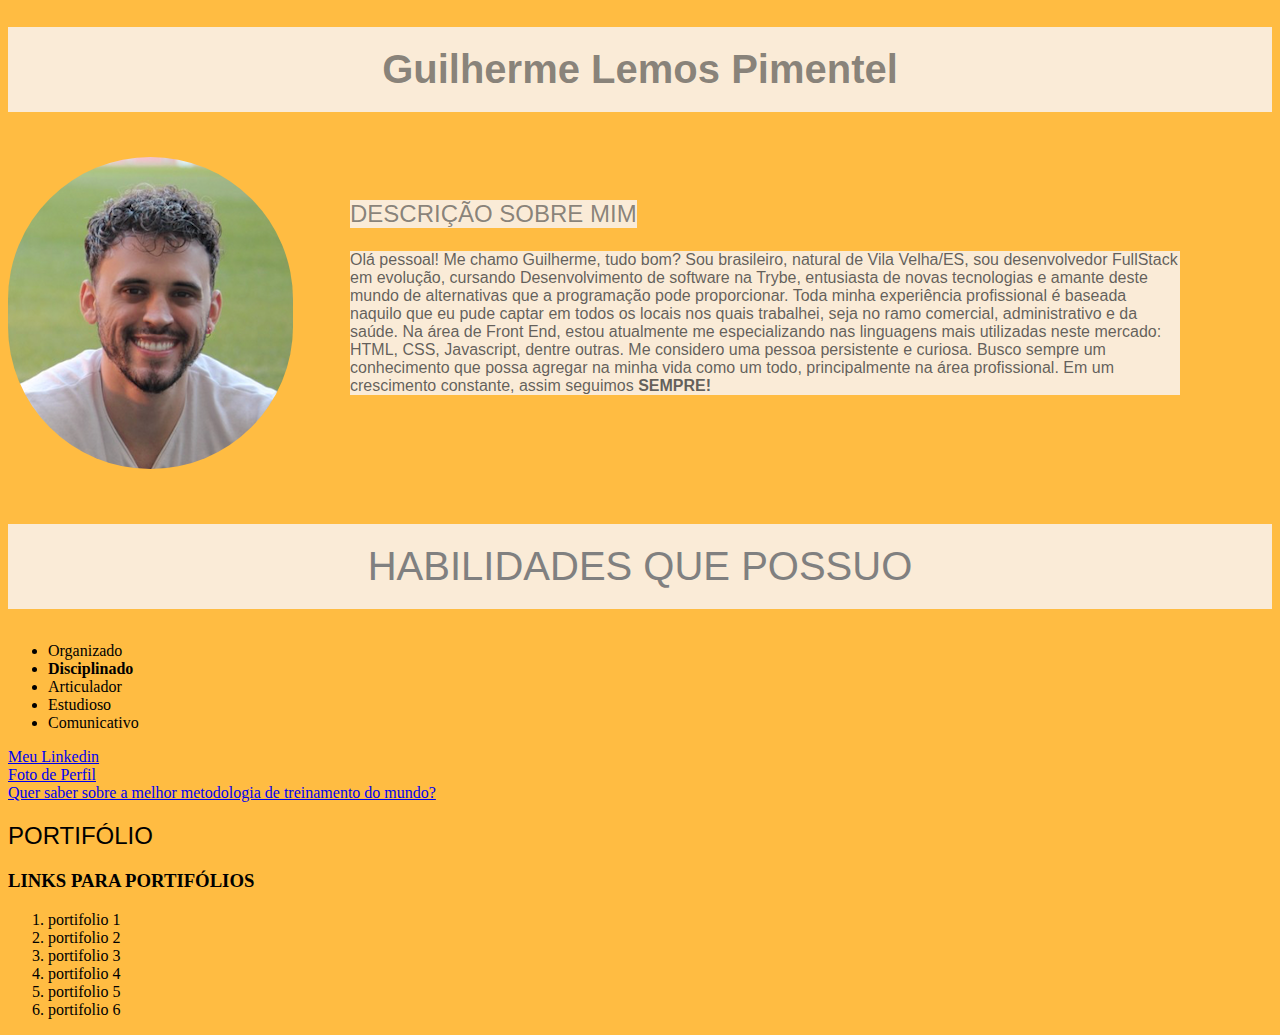
==== index.html @ c5bf5172 "adicionar id abilities - correçao de erros" ====
<!DOCTYPE html>
<html lang="en">

<head>
    <meta charset="UTF-8">
    <meta http-equiv="X-UA-Compatible" content="IE=edge">
    <meta name="viewport" content="width=device-width, initial-scale=1.0">
    <title>Portifólio Web</title>
    <style>
        body {
            background-color: #FFBC42;
        }

        h1 {
            font-family: 'Trebuchet MS', 'Lucida Sans Unicode', 'Lucida Grande', 'Lucida Sans', Arial, sans-serif;
            color: rgba(79, 77, 74, 0.657);

        }

        h4,
        h2 {
            font-family: Verdana, Geneva, Tahoma, sans-serif;
            font-weight: normal;
        }

        #fotoperfil {
            border-radius: 200px;
        }

        .title {
            background-color: antiquewhite;
            text-align: center;
            padding: 20px;
            font-size: 40px;
        }

        .description {
            width: fit-content;
            background-color: antiquewhite;
            color: rgba(79, 77, 74, 0.657);
            position: absolute;
            top: 180px;
            left: 350px;
        }

        #about {
            position: absolute;
            top: 230px;
            left: 350px;
            width: auto;
            background-color: antiquewhite;
            color: rgba(79, 77, 74, 0.874);
            margin-right: 100px;
        }

        #abilities {background-color: antiquewhite;
            text-align: center;
            padding: 20px;
            font-size: 40px;
        color: gray;}
    </style>

</head>

<body>
    <h1 class="title">Guilherme Lemos Pimentel</h1>
    <br>

    <img id="fotoperfil" src="foto-perfil.png" alt="foto perfil Guilherme Lemos"> <br>

    <h2 class="description">DESCRIÇÃO SOBRE MIM</h2>

    <h4 id="about">Olá pessoal! Me chamo Guilherme, tudo bom?

        Sou brasileiro, natural de Vila Velha/ES, sou desenvolvedor FullStack em evolução, cursando
        Desenvolvimento de software na Trybe, entusiasta de novas tecnologias e amante deste mundo de alternativas que a
        programação pode proporcionar.

        Toda minha experiência profissional é baseada naquilo que eu pude captar em todos os locais nos quais trabalhei,
        seja no ramo comercial, administrativo e da saúde. Na área de Front End, estou atualmente me especializando nas
        linguagens mais utilizadas neste mercado: HTML, CSS, Javascript, dentre outras.

        Me considero uma pessoa persistente e curiosa. Busco sempre um conhecimento que possa agregar na minha vida como
        um todo, principalmente na área profissional.

        Em um crescimento constante, assim seguimos <strong>SEMPRE!</strong></h4><br>


    <h2 id="abilities">HABILIDADES QUE POSSUO</h2>
    <ul>
        <li>Organizado</li>
        <li><strong>Disciplinado</strong></li>
        <li>Articulador</li>
        <li>Estudioso</li>
        <li>Comunicativo</li>

    </ul>

    <a href="https://www.linkedin.com/in/guilherme-pimentel-1100ba10a/">Meu Linkedin</a><br>
    <a href="fotointerna.html">Foto de Perfil</a><br>
    <a href="https://crossfit.com">Quer saber sobre a melhor metodologia de treinamento do mundo?</a> <br>

    <h2>PORTIFÓLIO</h2>

    <h3>LINKS PARA PORTIFÓLIOS</h3>
    <ol>
        <li><a href="portifolios.html" style="font-weight: strong; text-decoration: none; color: black;"> portifolio 1
            </a></li>
        <li><a href="portifolios.html" style="font-weight: strong; text-decoration: none; color: black;"> portifolio 2
        <li><a href="portifolios.html" style="font-weight: strong; text-decoration: none; color: black;"> portifolio 3
            </a></li>
        <li><a href="portifolios.html" style="font-weight: strong; text-decoration: none; color: black;"> portifolio 4
            </a></li>
        <li><a href="portifolios.html" style="font-weight: strong; text-decoration: none; color: black;"> portifolio 5
            </a></li>
        <li><a href="portifolios.html" style="font-weight: strong; text-decoration: none; color: black;"> portifolio 6
            </a></li>
    </ol>

</body>

</html>
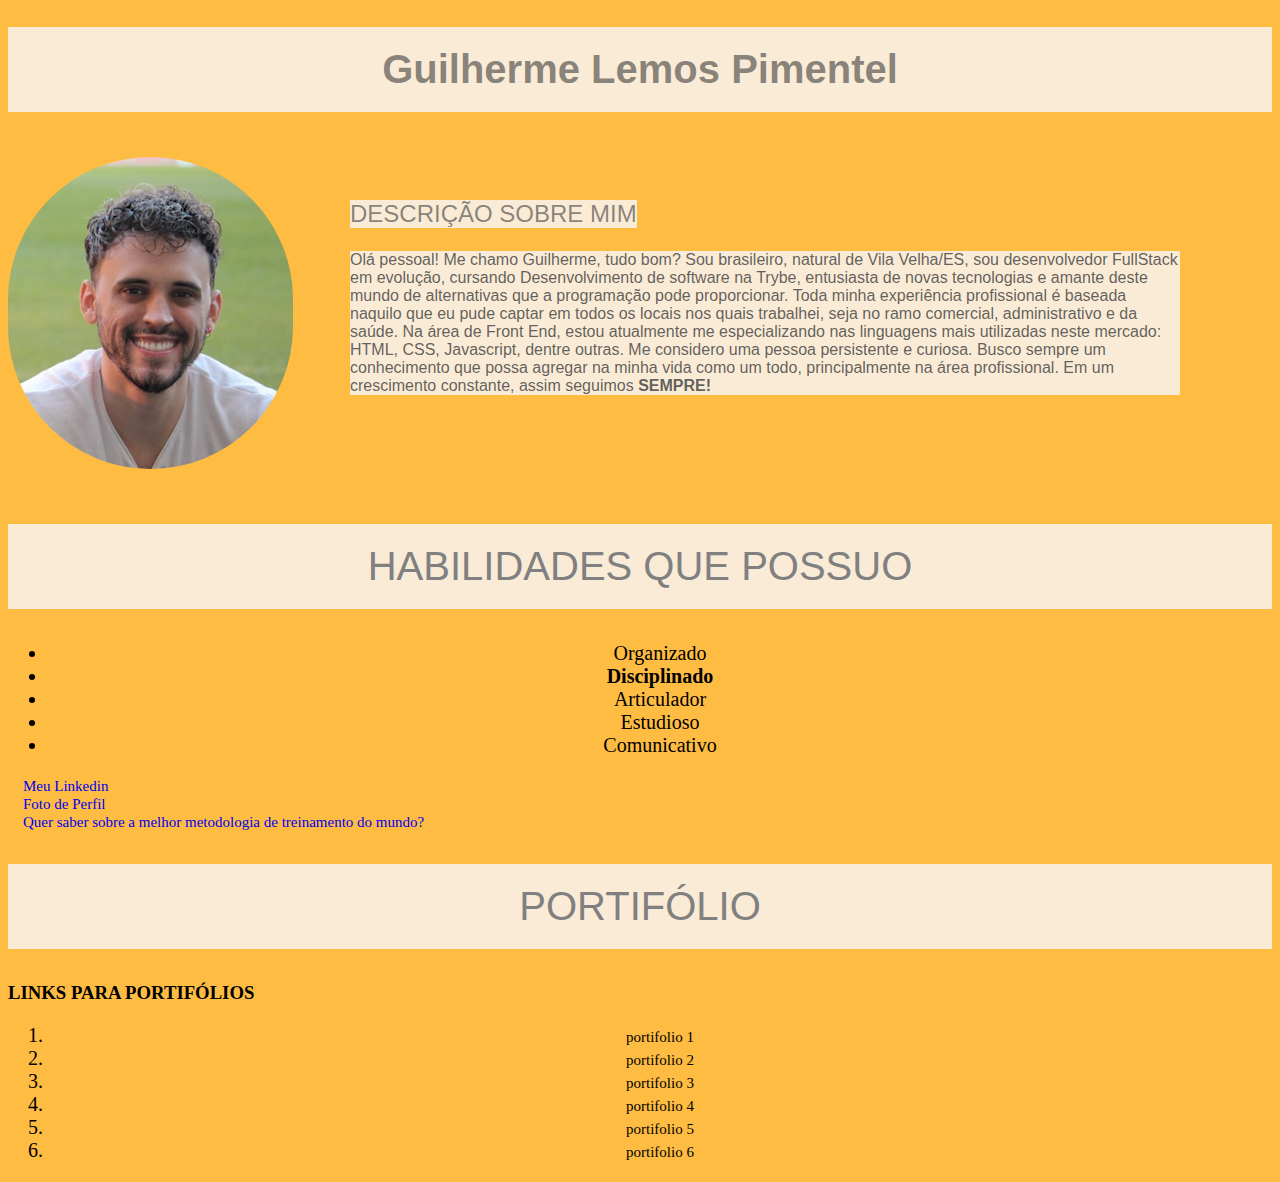
==== commit 8509fe02: "adicionar class nos links e titulos" ====
--- a/index.html
+++ b/index.html
@@ -53,11 +53,23 @@
             margin-right: 100px;
         }
 
-        #abilities {background-color: antiquewhite;
+        .abilities {
+            background-color: antiquewhite;
             text-align: center;
             padding: 20px;
             font-size: 40px;
-        color: gray;}
+            color: gray;
+        }
+
+        .lists {
+            text-align: center;
+            font-size: 20px;
+        }
+
+
+        a {text-decoration: none;
+        font-size: 15px;
+    padding: 15px;}
     </style>
 
 </head>
@@ -86,8 +98,8 @@
         Em um crescimento constante, assim seguimos <strong>SEMPRE!</strong></h4><br>
 
 
-    <h2 id="abilities">HABILIDADES QUE POSSUO</h2>
-    <ul>
+    <h2 class="abilities">HABILIDADES QUE POSSUO</h2>
+    <ul class="lists">
         <li>Organizado</li>
         <li><strong>Disciplinado</strong></li>
         <li>Articulador</li>
@@ -100,10 +112,10 @@
     <a href="fotointerna.html">Foto de Perfil</a><br>
     <a href="https://crossfit.com">Quer saber sobre a melhor metodologia de treinamento do mundo?</a> <br>
 
-    <h2>PORTIFÓLIO</h2>
+    <h2 class="abilities">PORTIFÓLIO</h2>
 
     <h3>LINKS PARA PORTIFÓLIOS</h3>
-    <ol>
+    <ol class="lists">
         <li><a href="portifolios.html" style="font-weight: strong; text-decoration: none; color: black;"> portifolio 1
             </a></li>
         <li><a href="portifolios.html" style="font-weight: strong; text-decoration: none; color: black;"> portifolio 2
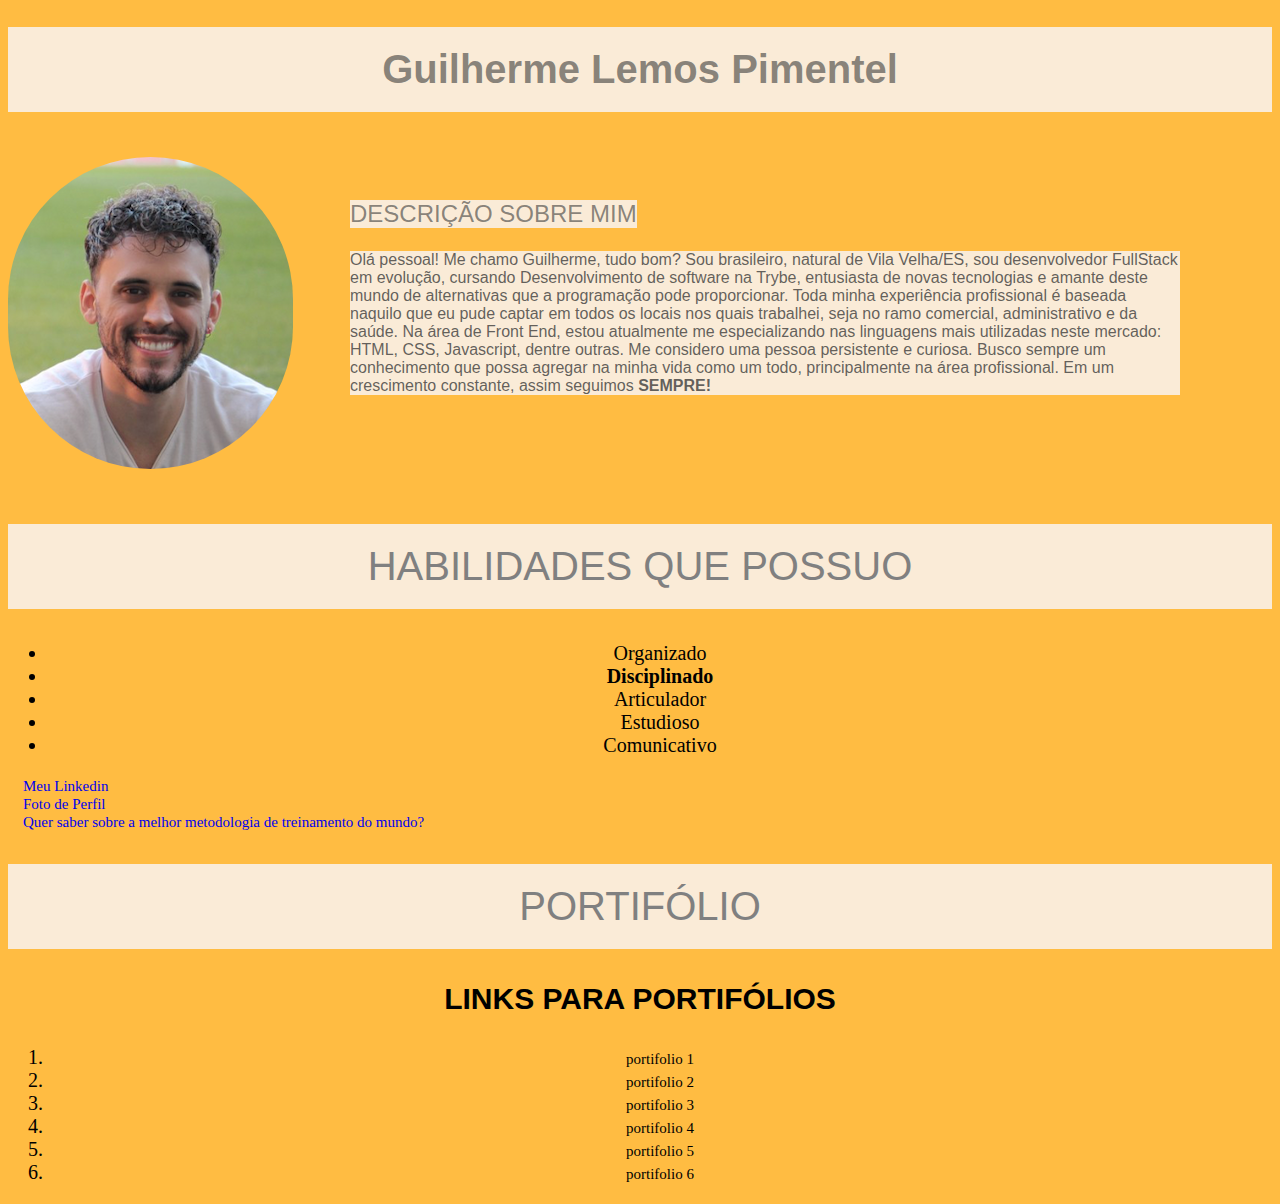
==== commit 502ce897: "criacao portifolio2" ====
--- a/index.html
+++ b/index.html
@@ -69,7 +69,11 @@
 
         a {text-decoration: none;
         font-size: 15px;
-    padding: 15px;}
+    padding: 15px;
+}
+
+.portifolio2 {font-size: 30px; text-align: center; font-family: Verdana, Geneva, Tahoma, sans-serif;}
+
     </style>
 
 </head>
@@ -114,7 +118,7 @@
 
     <h2 class="abilities">PORTIFÓLIO</h2>
 
-    <h3>LINKS PARA PORTIFÓLIOS</h3>
+    <h3 class="portifolio2">LINKS PARA PORTIFÓLIOS</h3>
     <ol class="lists">
         <li><a href="portifolios.html" style="font-weight: strong; text-decoration: none; color: black;"> portifolio 1
             </a></li>
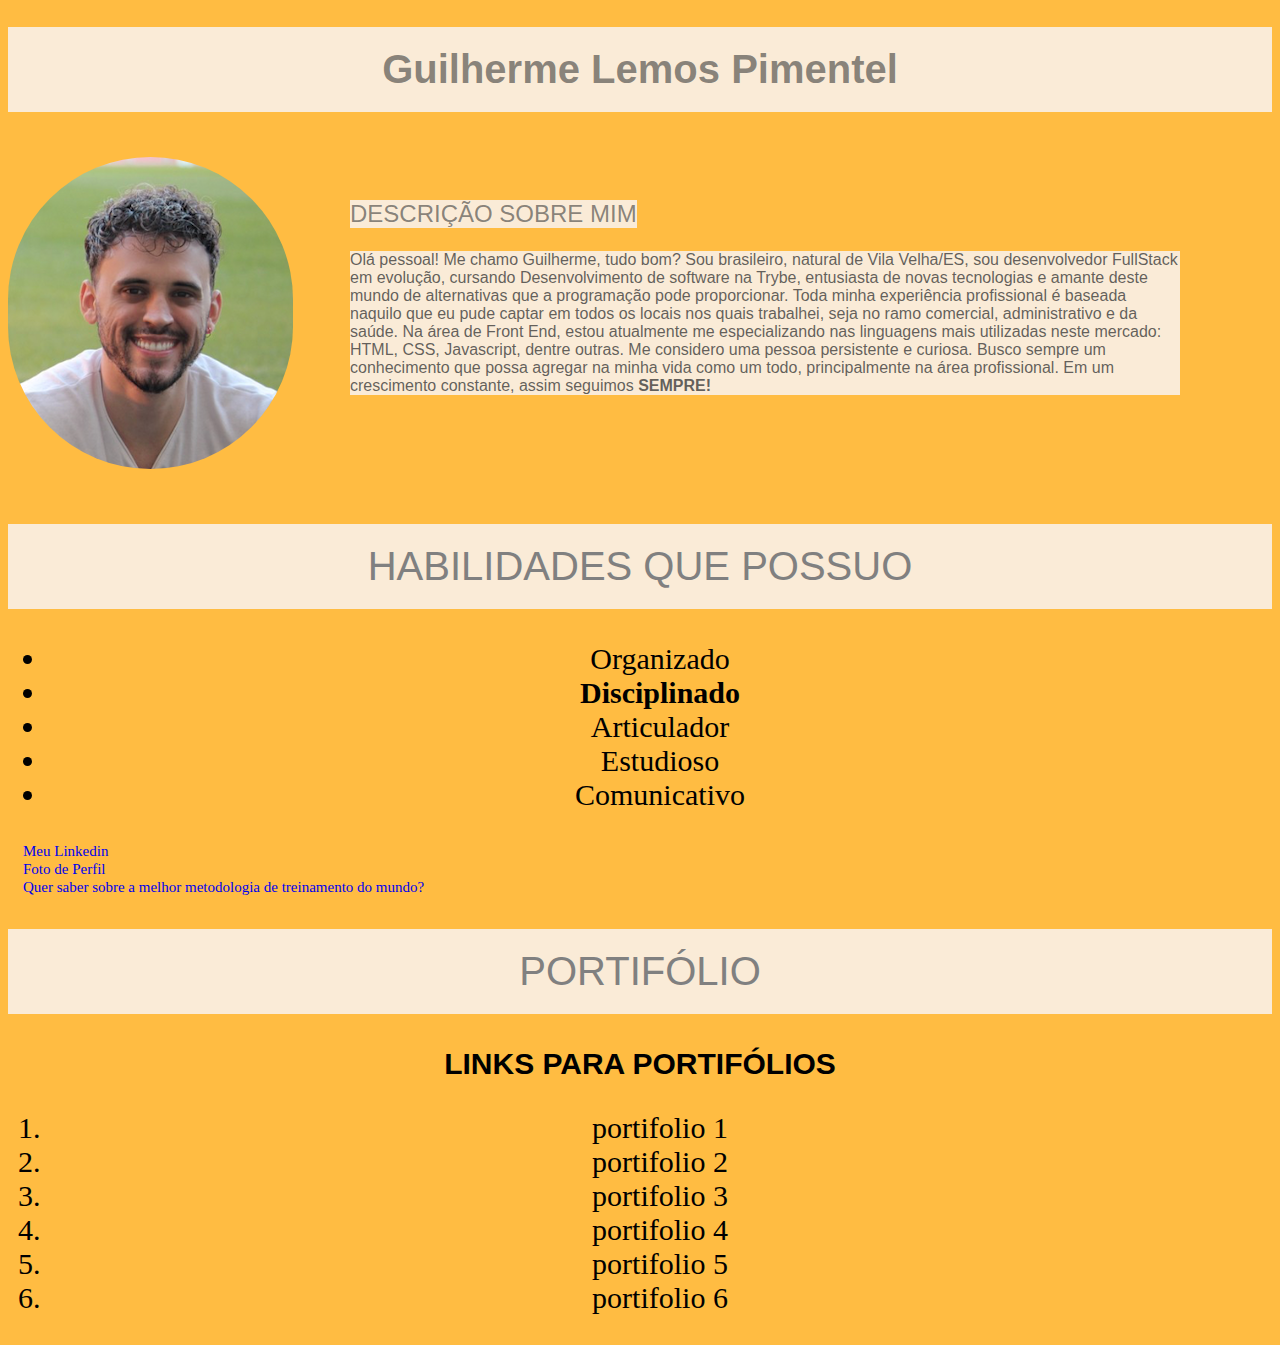
==== commit ae7557c2: "adequacao da class lists para a parte dos portifolios" ====
--- a/index.html
+++ b/index.html
@@ -63,16 +63,23 @@
 
         .lists {
             text-align: center;
-            font-size: 20px;
+            font-size: 30px;
         }
 
 
-        a {text-decoration: none;
-        font-size: 15px;
-    padding: 15px;
-}
+        a {
+            text-decoration: none;
+            font-size: 15px;
+            padding: 15px;
+        }
 
-.portifolio2 {font-size: 30px; text-align: center; font-family: Verdana, Geneva, Tahoma, sans-serif;}
+        .portifolio2 {
+            font-size: 30px;
+            text-align: center;
+            font-family: Verdana, Geneva, Tahoma, sans-serif;
+        }
+
+
 
     </style>
 
@@ -120,16 +127,16 @@
 
     <h3 class="portifolio2">LINKS PARA PORTIFÓLIOS</h3>
     <ol class="lists">
-        <li><a href="portifolios.html" style="font-weight: strong; text-decoration: none; color: black;"> portifolio 1
+        <li><a class="lists" href="portifolios.html" style="font-weight: strong; text-decoration: none; color: black;"> portifolio 1
             </a></li>
-        <li><a href="portifolios.html" style="font-weight: strong; text-decoration: none; color: black;"> portifolio 2
-        <li><a href="portifolios.html" style="font-weight: strong; text-decoration: none; color: black;"> portifolio 3
+        <li><a class="lists" href="portifolios.html" style="font-weight: strong; text-decoration: none; color: black;"> portifolio 2
+        <li><a class="lists" href="portifolios.html" style="font-weight: strong; text-decoration: none; color: black;"> portifolio 3
             </a></li>
-        <li><a href="portifolios.html" style="font-weight: strong; text-decoration: none; color: black;"> portifolio 4
+        <li><a class="lists" href="portifolios.html" style="font-weight: strong; text-decoration: none; color: black;"> portifolio 4
             </a></li>
-        <li><a href="portifolios.html" style="font-weight: strong; text-decoration: none; color: black;"> portifolio 5
+        <li><a class="lists" href="portifolios.html" style="font-weight: strong; text-decoration: none; color: black;"> portifolio 5
             </a></li>
-        <li><a href="portifolios.html" style="font-weight: strong; text-decoration: none; color: black;"> portifolio 6
+        <li><a class="lists" href="portifolios.html" style="font-weight: strong; text-decoration: none; color: black;"> portifolio 6
             </a></li>
     </ol>
 
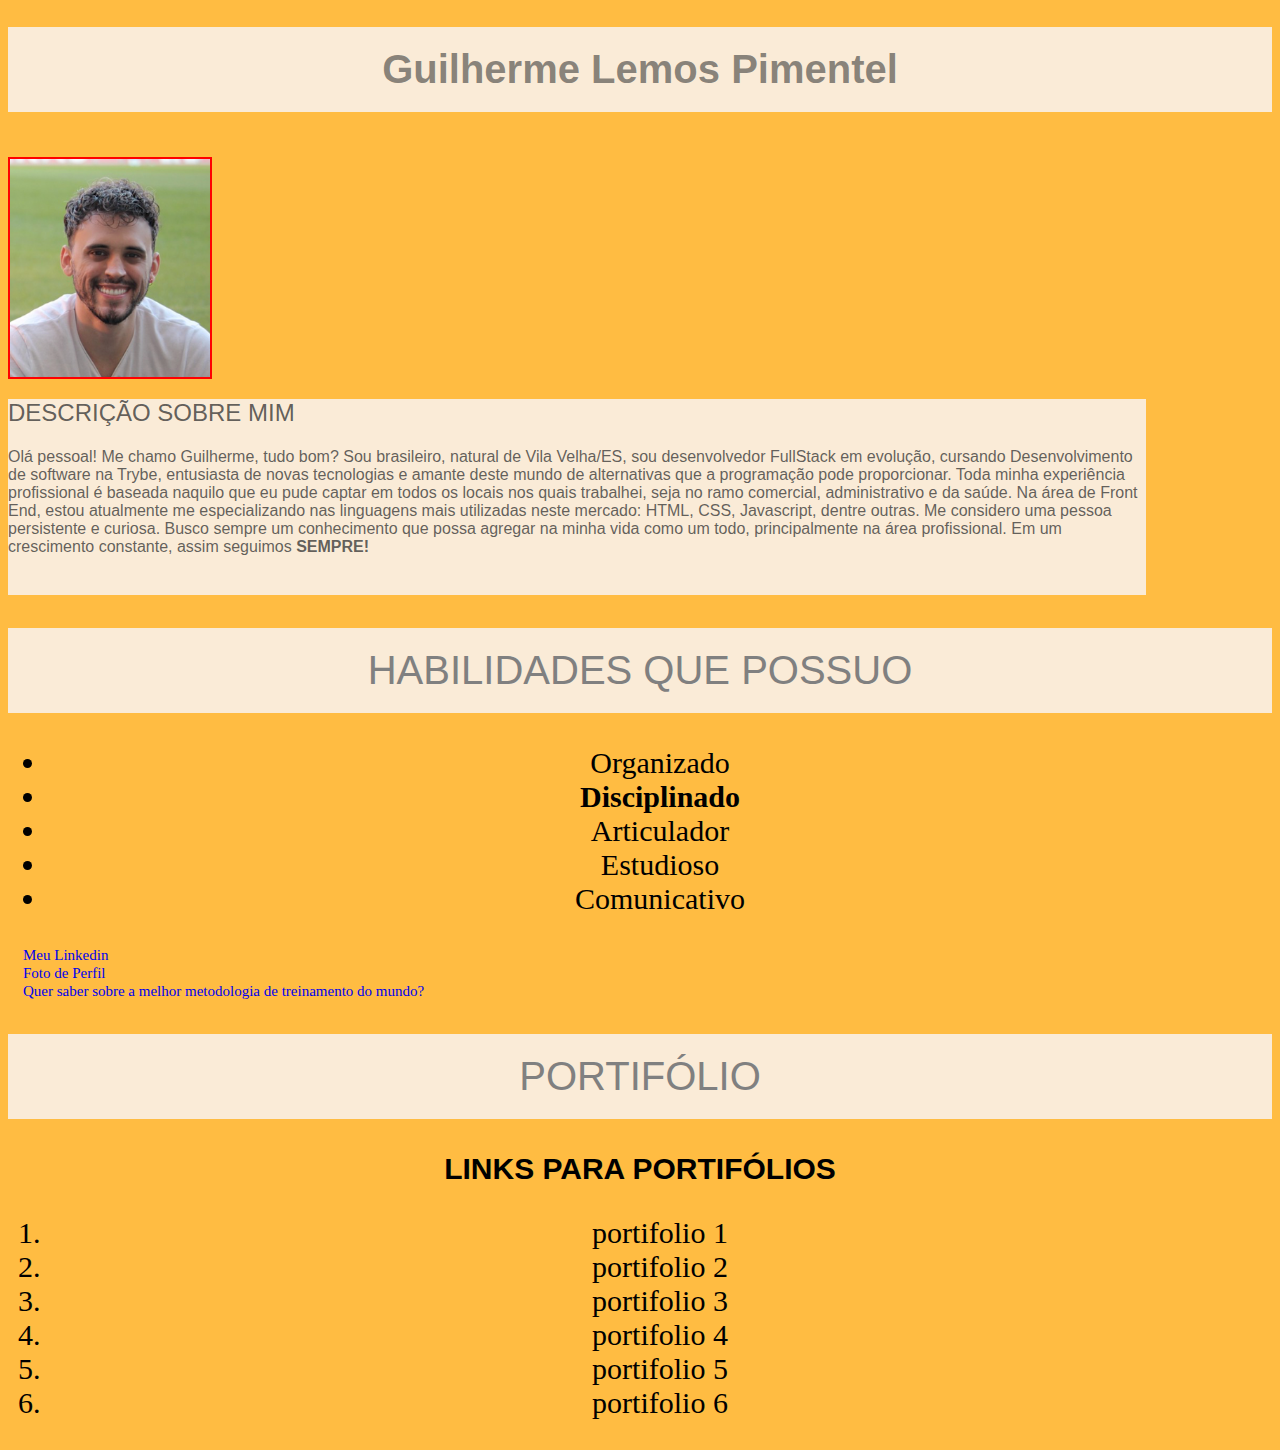
==== commit 40d39aa9: "alteraçoes no css" ====
--- a/index.html
+++ b/index.html
@@ -5,110 +5,43 @@
     <meta charset="UTF-8">
     <meta http-equiv="X-UA-Compatible" content="IE=edge">
     <meta name="viewport" content="width=device-width, initial-scale=1.0">
+    <link rel="stylesheet" href="style.css">
     <title>Portifólio Web</title>
-    <style>
-        body {
-            background-color: #FFBC42;
-        }
-
-        h1 {
-            font-family: 'Trebuchet MS', 'Lucida Sans Unicode', 'Lucida Grande', 'Lucida Sans', Arial, sans-serif;
-            color: rgba(79, 77, 74, 0.657);
-
-        }
-
-        h4,
-        h2 {
-            font-family: Verdana, Geneva, Tahoma, sans-serif;
-            font-weight: normal;
-        }
-
-        #fotoperfil {
-            border-radius: 200px;
-        }
-
-        .title {
-            background-color: antiquewhite;
-            text-align: center;
-            padding: 20px;
-            font-size: 40px;
-        }
-
-        .description {
-            width: fit-content;
-            background-color: antiquewhite;
-            color: rgba(79, 77, 74, 0.657);
-            position: absolute;
-            top: 180px;
-            left: 350px;
-        }
-
-        #about {
-            position: absolute;
-            top: 230px;
-            left: 350px;
-            width: auto;
-            background-color: antiquewhite;
-            color: rgba(79, 77, 74, 0.874);
-            margin-right: 100px;
-        }
-
-        .abilities {
-            background-color: antiquewhite;
-            text-align: center;
-            padding: 20px;
-            font-size: 40px;
-            color: gray;
-        }
-
-        .lists {
-            text-align: center;
-            font-size: 30px;
-        }
-
-
-        a {
-            text-decoration: none;
-            font-size: 15px;
-            padding: 15px;
-        }
-
-        .portifolio2 {
-            font-size: 30px;
-            text-align: center;
-            font-family: Verdana, Geneva, Tahoma, sans-serif;
-        }
-
-
-
-    </style>
 
 </head>
 
 <body>
+
     <h1 class="title">Guilherme Lemos Pimentel</h1>
     <br>
+    <div class="picture">
+        <br>
+    </div>
 
-    <img id="fotoperfil" src="foto-perfil.png" alt="foto perfil Guilherme Lemos"> <br>
+    <div class="about">
 
-    <h2 class="description">DESCRIÇÃO SOBRE MIM</h2>
+        <h2>DESCRIÇÃO SOBRE MIM</h2>
 
-    <h4 id="about">Olá pessoal! Me chamo Guilherme, tudo bom?
+        <h4>Olá pessoal! Me chamo Guilherme, tudo bom?
 
-        Sou brasileiro, natural de Vila Velha/ES, sou desenvolvedor FullStack em evolução, cursando
-        Desenvolvimento de software na Trybe, entusiasta de novas tecnologias e amante deste mundo de alternativas que a
-        programação pode proporcionar.
+            Sou brasileiro, natural de Vila Velha/ES, sou desenvolvedor FullStack em evolução, cursando
+            Desenvolvimento de software na Trybe, entusiasta de novas tecnologias e amante deste mundo de alternativas
+            que a
+            programação pode proporcionar.
 
-        Toda minha experiência profissional é baseada naquilo que eu pude captar em todos os locais nos quais trabalhei,
-        seja no ramo comercial, administrativo e da saúde. Na área de Front End, estou atualmente me especializando nas
-        linguagens mais utilizadas neste mercado: HTML, CSS, Javascript, dentre outras.
+            Toda minha experiência profissional é baseada naquilo que eu pude captar em todos os locais nos quais
+            trabalhei,
+            seja no ramo comercial, administrativo e da saúde. Na área de Front End, estou atualmente me especializando
+            nas
+            linguagens mais utilizadas neste mercado: HTML, CSS, Javascript, dentre outras.
 
-        Me considero uma pessoa persistente e curiosa. Busco sempre um conhecimento que possa agregar na minha vida como
-        um todo, principalmente na área profissional.
+            Me considero uma pessoa persistente e curiosa. Busco sempre um conhecimento que possa agregar na minha vida
+            como
+            um todo, principalmente na área profissional.
 
-        Em um crescimento constante, assim seguimos <strong>SEMPRE!</strong></h4><br>
+            Em um crescimento constante, assim seguimos <strong>SEMPRE!</strong></h4><br>
 
-
+    </div>
     <h2 class="abilities">HABILIDADES QUE POSSUO</h2>
     <ul class="lists">
         <li>Organizado</li>
@@ -127,16 +60,22 @@
 
     <h3 class="portifolio2">LINKS PARA PORTIFÓLIOS</h3>
     <ol class="lists">
-        <li><a class="lists" href="portifolios.html" style="font-weight: strong; text-decoration: none; color: black;"> portifolio 1
+        <li><a class="lists" href="portifolios.html" style="font-weight: strong; text-decoration: none; color: black;">
+                portifolio 1
             </a></li>
-        <li><a class="lists" href="portifolios.html" style="font-weight: strong; text-decoration: none; color: black;"> portifolio 2
-        <li><a class="lists" href="portifolios.html" style="font-weight: strong; text-decoration: none; color: black;"> portifolio 3
+        <li><a class="lists" href="portifolios.html" style="font-weight: strong; text-decoration: none; color: black;">
+                portifolio 2
+        <li><a class="lists" href="portifolios.html" style="font-weight: strong; text-decoration: none; color: black;">
+                portifolio 3
             </a></li>
-        <li><a class="lists" href="portifolios.html" style="font-weight: strong; text-decoration: none; color: black;"> portifolio 4
+        <li><a class="lists" href="portifolios.html" style="font-weight: strong; text-decoration: none; color: black;">
+                portifolio 4
             </a></li>
-        <li><a class="lists" href="portifolios.html" style="font-weight: strong; text-decoration: none; color: black;"> portifolio 5
+        <li><a class="lists" href="portifolios.html" style="font-weight: strong; text-decoration: none; color: black;">
+                portifolio 5
             </a></li>
-        <li><a class="lists" href="portifolios.html" style="font-weight: strong; text-decoration: none; color: black;"> portifolio 6
+        <li><a class="lists" href="portifolios.html" style="font-weight: strong; text-decoration: none; color: black;">
+                portifolio 6
             </a></li>
     </ol>
 
--- a/style.css
+++ b/style.css
@@ -0,0 +1,66 @@
+body {
+    background-color: #FFBC42;
+}
+
+h1 {
+    font-family: 'Trebuchet MS', 'Lucida Sans Unicode', 'Lucida Grande', 'Lucida Sans', Arial, sans-serif;
+    color: rgba(79, 77, 74, 0.657);
+
+}
+
+h4,
+h2 {
+    font-family: Verdana, Geneva, Tahoma, sans-serif;
+    font-weight: normal;
+}
+
+
+
+.title {
+    background-color: antiquewhite;
+    text-align: center;
+    padding: 20px;
+    font-size: 40px;
+}
+
+
+.about {
+
+    width: 90%;
+    background-color: antiquewhite;
+    color: rgba(79, 77, 74, 0.874);
+    margin-right: 100px;
+}
+
+.abilities {
+    background-color: antiquewhite;
+    text-align: center;
+    padding: 20px;
+    font-size: 40px;
+    color: gray;
+}
+
+.lists {
+    text-align: center;
+    font-size: 30px;
+}
+
+
+a {
+    text-decoration: none;
+    font-size: 15px;
+    padding: 15px;
+}
+
+.portifolio2 {
+    font-size: 30px;
+    text-align: center;
+    font-family: Verdana, Geneva, Tahoma, sans-serif;
+}
+
+
+.picture {background-color: antiquewhite; border: 2px solid red; width: fit-content; 
+    padding: 100px;
+    background-image: url(foto-perfil.png);
+    background-size:cover;
+   }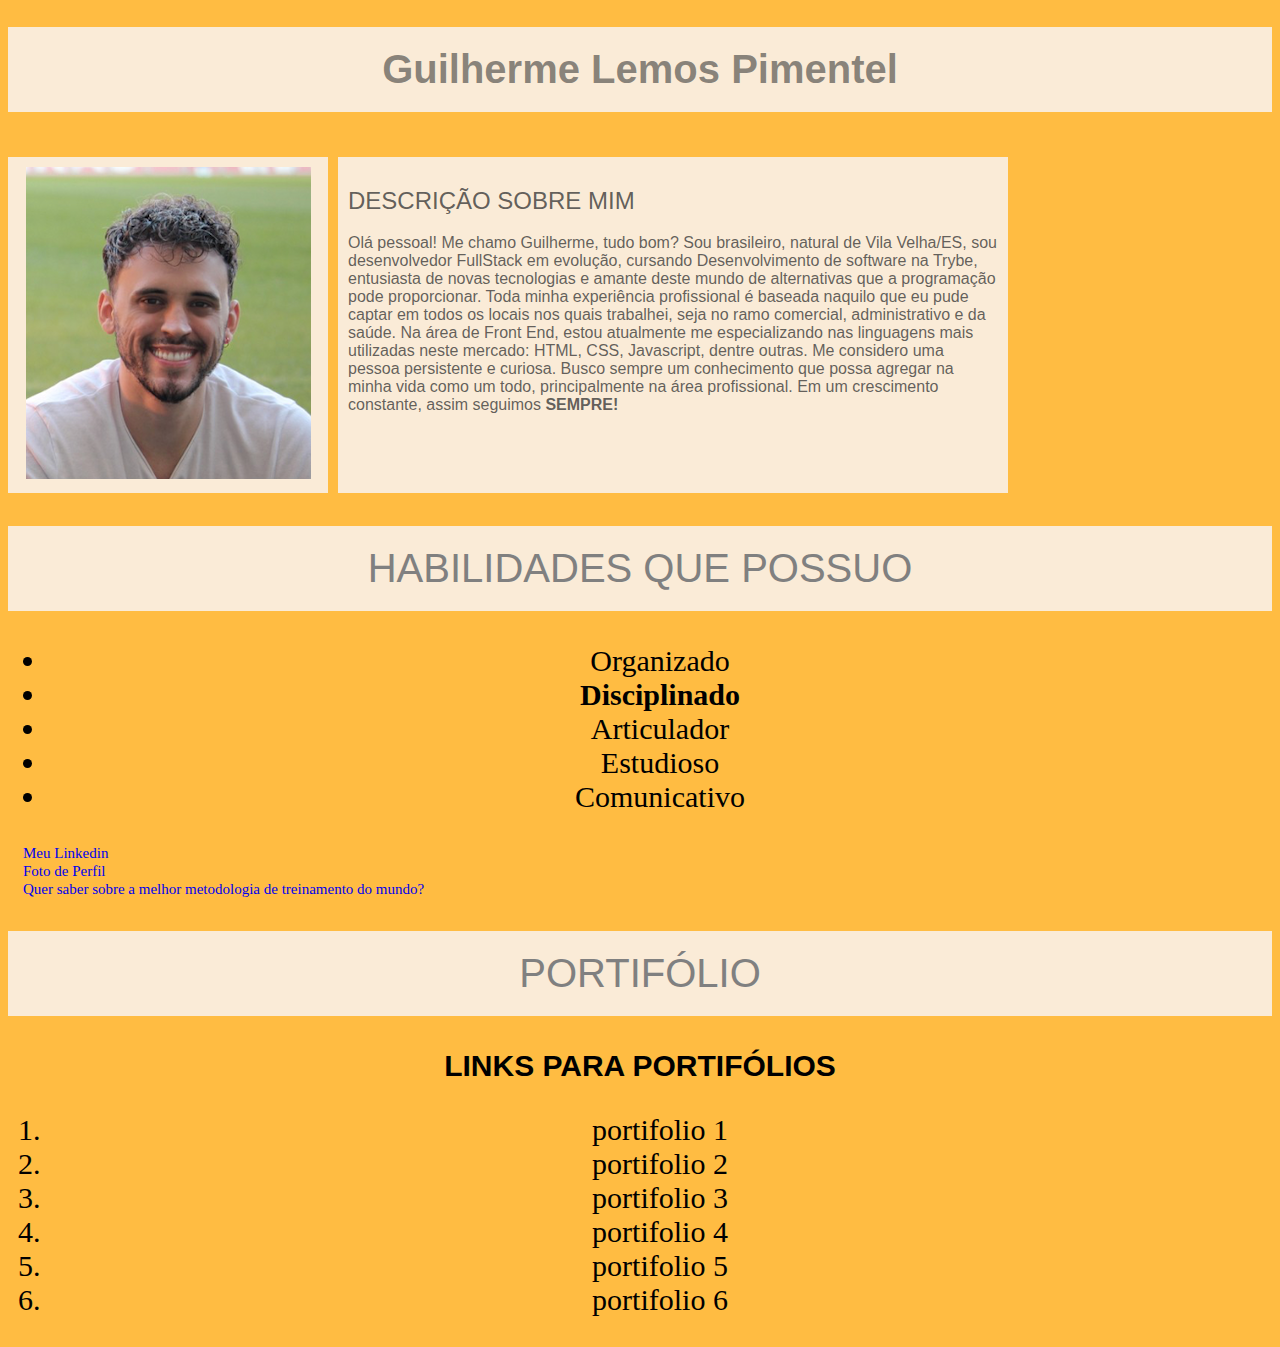
==== commit 6afe1a36: "display flex no inicio e alteracoes basicas e css" ====
--- a/index.html
+++ b/index.html
@@ -14,15 +14,18 @@
 
     <h1 class="title">Guilherme Lemos Pimentel</h1>
     <br>
+<div class="alinhamento-lateral">
     <div class="picture">
+        <img src="foto-perfil.png" alt="Foto perfil Guilherme Lemos">
         <br>
     </div>
+    
 
     <div class="about">
 
         <h2>DESCRIÇÃO SOBRE MIM</h2>
 
-        <h4>Olá pessoal! Me chamo Guilherme, tudo bom?
+        <p>Olá pessoal! Me chamo Guilherme, tudo bom?
 
             Sou brasileiro, natural de Vila Velha/ES, sou desenvolvedor FullStack em evolução, cursando
             Desenvolvimento de software na Trybe, entusiasta de novas tecnologias e amante deste mundo de alternativas
@@ -39,9 +42,9 @@
             como
             um todo, principalmente na área profissional.
 
-            Em um crescimento constante, assim seguimos <strong>SEMPRE!</strong></h4><br>
+            Em um crescimento constante, assim seguimos <strong>SEMPRE!</strong></p><br>
 
-    </div>
+    </div></div>
     <h2 class="abilities">HABILIDADES QUE POSSUO</h2>
     <ul class="lists">
         <li>Organizado</li>
--- a/style.css
+++ b/style.css
@@ -1,6 +1,8 @@
 body {
     background-color: #FFBC42;
 }
+
+p {font-family: Verdana, Geneva, Tahoma, sans-serif;;}
 
 h1 {
     font-family: 'Trebuchet MS', 'Lucida Sans Unicode', 'Lucida Grande', 'Lucida Sans', Arial, sans-serif;
@@ -26,10 +28,13 @@
 
 .about {
 
-    width: 90%;
+    width: 650px;
     background-color: antiquewhite;
     color: rgba(79, 77, 74, 0.874);
-    margin-right: 100px;
+    margin-left: 10px;
+    padding: 10px;
+
+    
 }
 
 .abilities {
@@ -59,8 +64,13 @@
 }
 
 
-.picture {background-color: antiquewhite; border: 2px solid red; width: fit-content; 
-    padding: 100px;
-    background-image: url(foto-perfil.png);
-    background-size:cover;
-   }+.picture {
+
+width: 300px;
+padding: 10px;
+background-color: antiquewhite;
+text-align: center;
+}
+
+
+.alinhamento-lateral { display: flex;}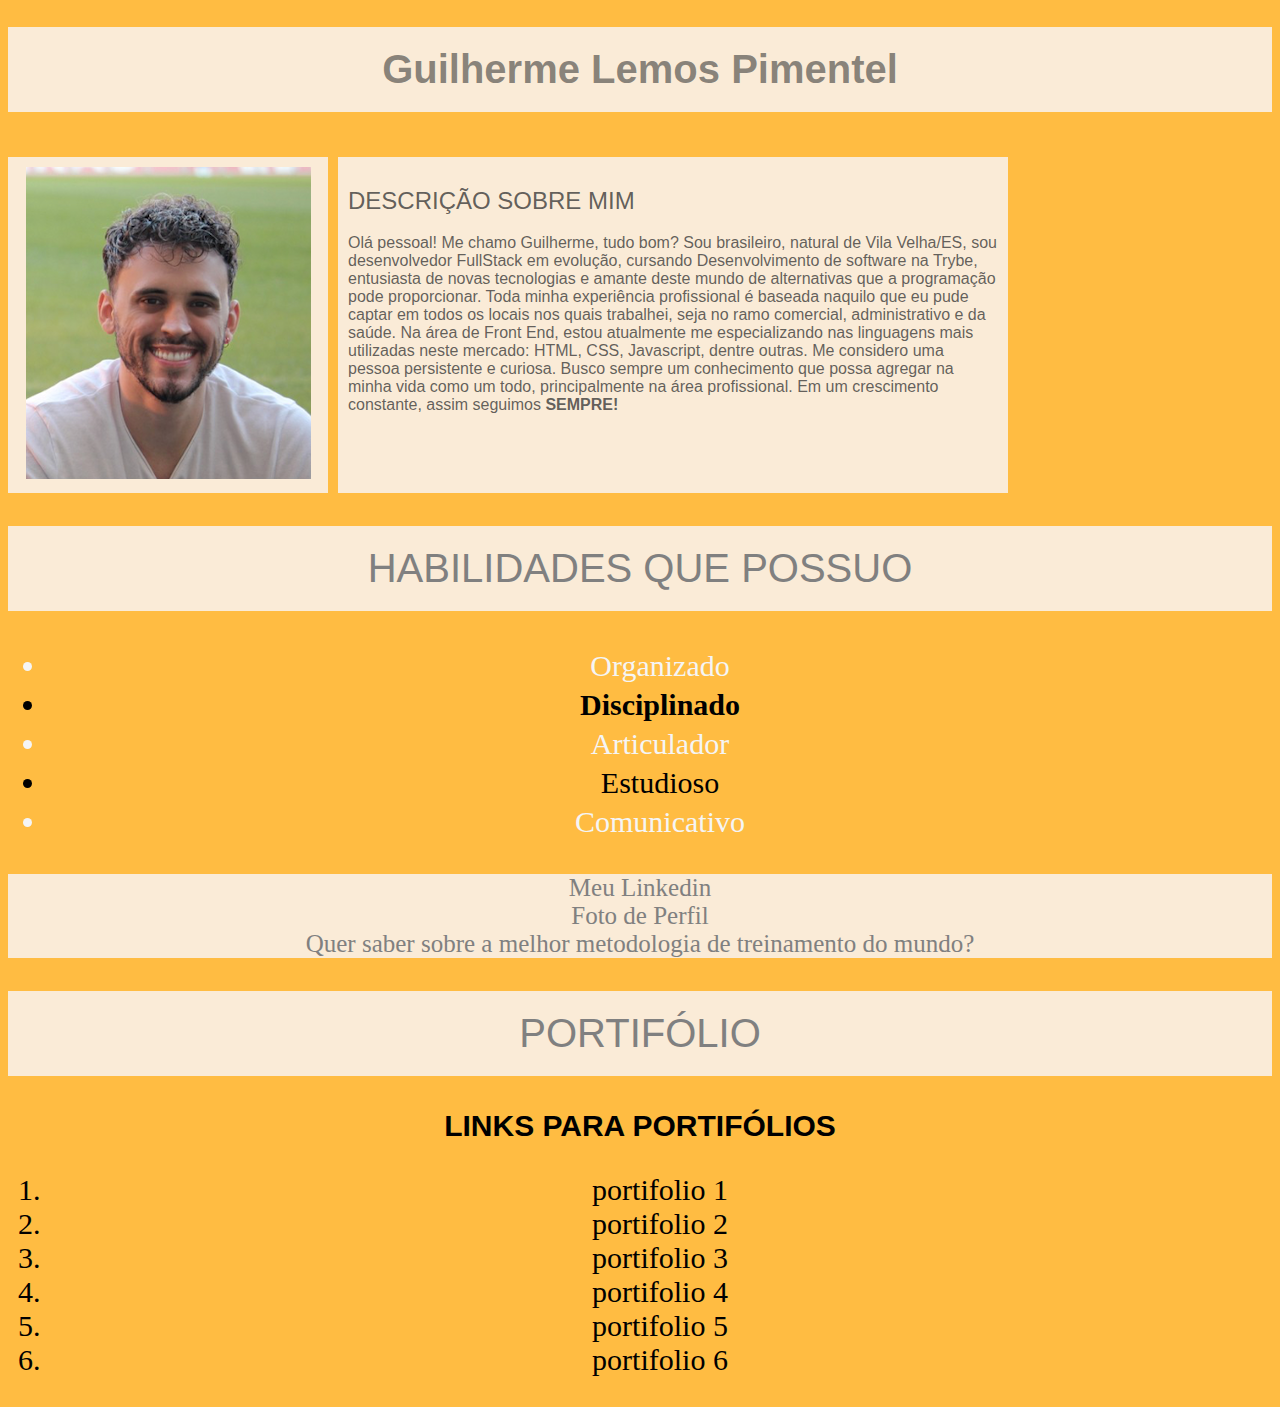
==== commit 255a9eaf: "adiciona elementos solicitados pelo exercicio da trybe" ====
--- a/index.html
+++ b/index.html
@@ -14,50 +14,57 @@
 
     <h1 class="title">Guilherme Lemos Pimentel</h1>
     <br>
-<div class="alinhamento-lateral">
-    <div class="picture">
-        <img src="foto-perfil.png" alt="Foto perfil Guilherme Lemos">
-        <br>
+    <div class="alinhamento-lateral">
+        <div class="picture">
+            <img src="foto-perfil.png" alt="Foto perfil Guilherme Lemos">
+            <br>
+        </div>
+
+
+        <div class="about">
+
+            <h2>DESCRIÇÃO SOBRE MIM</h2>
+
+            <p>Olá pessoal! Me chamo Guilherme, tudo bom?
+
+                Sou brasileiro, natural de Vila Velha/ES, sou desenvolvedor FullStack em evolução, cursando
+                Desenvolvimento de software na Trybe, entusiasta de novas tecnologias e amante deste mundo de
+                alternativas
+                que a
+                programação pode proporcionar.
+
+                Toda minha experiência profissional é baseada naquilo que eu pude captar em todos os locais nos quais
+                trabalhei,
+                seja no ramo comercial, administrativo e da saúde. Na área de Front End, estou atualmente me
+                especializando
+                nas
+                linguagens mais utilizadas neste mercado: HTML, CSS, Javascript, dentre outras.
+
+                Me considero uma pessoa persistente e curiosa. Busco sempre um conhecimento que possa agregar na minha
+                vida
+                como
+                um todo, principalmente na área profissional.
+
+                Em um crescimento constante, assim seguimos <strong>SEMPRE!</strong></p><br>
+
+        </div>
     </div>
-    
-
-    <div class="about">
-
-        <h2>DESCRIÇÃO SOBRE MIM</h2>
-
-        <p>Olá pessoal! Me chamo Guilherme, tudo bom?
-
-            Sou brasileiro, natural de Vila Velha/ES, sou desenvolvedor FullStack em evolução, cursando
-            Desenvolvimento de software na Trybe, entusiasta de novas tecnologias e amante deste mundo de alternativas
-            que a
-            programação pode proporcionar.
-
-            Toda minha experiência profissional é baseada naquilo que eu pude captar em todos os locais nos quais
-            trabalhei,
-            seja no ramo comercial, administrativo e da saúde. Na área de Front End, estou atualmente me especializando
-            nas
-            linguagens mais utilizadas neste mercado: HTML, CSS, Javascript, dentre outras.
-
-            Me considero uma pessoa persistente e curiosa. Busco sempre um conhecimento que possa agregar na minha vida
-            como
-            um todo, principalmente na área profissional.
-
-            Em um crescimento constante, assim seguimos <strong>SEMPRE!</strong></p><br>
-
-    </div></div>
     <h2 class="abilities">HABILIDADES QUE POSSUO</h2>
     <ul class="lists">
-        <li>Organizado</li>
+        <li class="habilidades-impares">Organizado</li>
         <li><strong>Disciplinado</strong></li>
-        <li>Articulador</li>
+        <li class="habilidades-impares">Articulador</li>
         <li>Estudioso</li>
-        <li>Comunicativo</li>
+        <li class="habilidades-impares">Comunicativo</li>
 
     </ul>
 
-    <a href="https://www.linkedin.com/in/guilherme-pimentel-1100ba10a/">Meu Linkedin</a><br>
-    <a href="fotointerna.html">Foto de Perfil</a><br>
-    <a href="https://crossfit.com">Quer saber sobre a melhor metodologia de treinamento do mundo?</a> <br>
+
+    <div class="links-pessoais">
+        <a href="https://www.linkedin.com/in/guilherme-pimentel-1100ba10a/">Meu Linkedin</a><br>
+        <a href="fotointerna.html">Foto de Perfil</a><br>
+        <a href="https://crossfit.com">Quer saber sobre a melhor metodologia de treinamento do mundo?</a> <br>
+    </div>
 
     <h2 class="abilities">PORTIFÓLIO</h2>
 
--- a/style.css
+++ b/style.css
@@ -2,7 +2,10 @@
     background-color: #FFBC42;
 }
 
-p {font-family: Verdana, Geneva, Tahoma, sans-serif;;}
+p {
+    font-family: Verdana, Geneva, Tahoma, sans-serif;
+    ;
+}
 
 h1 {
     font-family: 'Trebuchet MS', 'Lucida Sans Unicode', 'Lucida Grande', 'Lucida Sans', Arial, sans-serif;
@@ -34,7 +37,7 @@
     margin-left: 10px;
     padding: 10px;
 
-    
+
 }
 
 .abilities {
@@ -45,16 +48,27 @@
     color: gray;
 }
 
+
 .lists {
     text-align: center;
     font-size: 30px;
 }
 
+a:hover {
+    color: #FFBC42;
+}
 
 a {
     text-decoration: none;
-    font-size: 15px;
-    padding: 15px;
+    font-size: 25px;
+    padding: 5px;
+    color: gray;
+}
+
+.links-pessoais {
+
+    background-color: antiquewhite;
+    text-align: center;
 }
 
 .portifolio2 {
@@ -66,11 +80,15 @@
 
 .picture {
 
-width: 300px;
-padding: 10px;
-background-color: antiquewhite;
-text-align: center;
+    width: 300px;
+    padding: 10px;
+    background-color: antiquewhite;
+    text-align: center;
 }
 
 
-.alinhamento-lateral { display: flex;}+.alinhamento-lateral {
+    display: flex;
+}
+
+.habilidades-impares {color: whitesmoke; padding: 5px;}